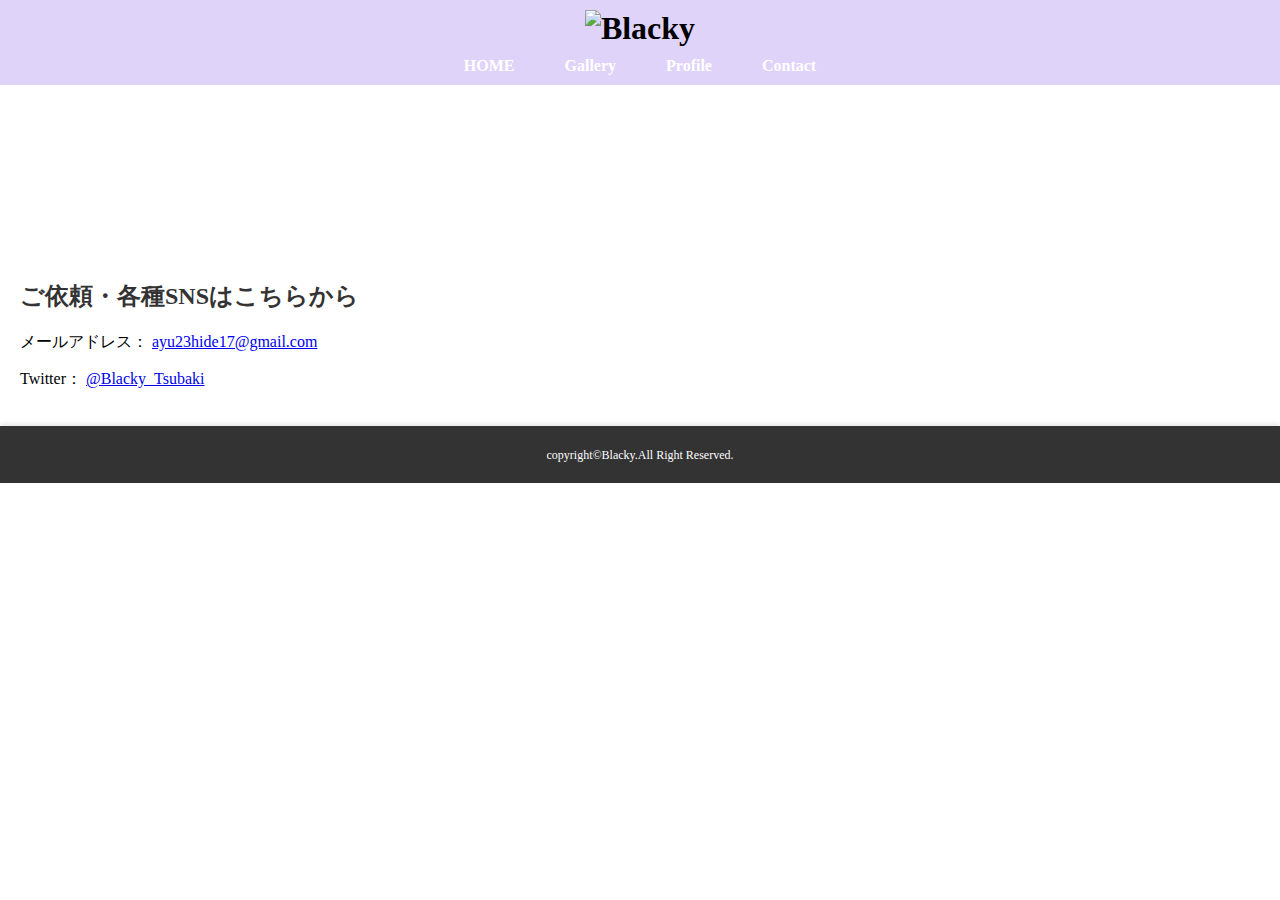
==== contact.html @ 08aa67eb "Create contact.html" ====
<!DOCTYPE html>
<html lang="ja">
	<head>
		<meta charset="UTF-8">
		<link rel="stylesheet" type="text/css" href="mystyle.css">
		<title>Blacky-Illustration-</title>
	</head>
	<body>
		<header>
			<h1>
				<img src="44.png" alt="Blacky">
			</h1>
			<nav>
				<ul>
					<li>
						<a href="index.html">HOME</a>
					</li>
					<li class="dropdown">
						<a href="gallery.html">Gallery</a>
					</li>
					<li>
						<a href="profile.html">Profile</a>
					</li>
					<li>
						<a href="contact.html">Contact</a>
					</li>
				</ul>
			</nav>
		</header>
		<section id="Contact" class="Contact-section">
			<div class="Contact-info">
				<h2>ご依頼・各種SNSはこちらから</h2>
				<p>メールアドレス： 
					<a href="mailto:yourmail@example.com">ayu23hide17@gmail.com</a>
				  </p>
				  <p>Twitter： 
					<a href="https://x.com/Blacky_Tsubaki" target="_blank" rel="noopener noreferrer">
					  @Blacky_Tsubaki
					</a>
				  </p>
			</div>
		</section>
		<footer>
			<small>
				copyright©Blacky.All Right Reserved.
			</small>
		</footer>
	</body>
---- mystyle.css ----
header{
position: fixed; /* ページ上部に固定 */
    top: 0; /* 上詰め */
    left: 0;
    width: 100%; /* ヘッダーを幅いっぱいにする */
    background-color: #dfd3fa; /* ヘッダーの背景色 */
    color: #000; /* ヘッダー内の文字色 */
    z-index: 1000; /* 他の要素の上に表示 */
    padding:10px 0;
}
header a {
    color: #000; /* リンクの文字色 */
    text-decoration: none;
    padding: 10px;
}
header a:hover {
    color: #555; /* ホバー時の文字色 */
}
header h1 {
    margin: 0;
    padding: 0;
    text-align: center;
}
header h1 img {
    max-width: 200px; 
    height: auto;
}
nav {
    display: flex;
    justify-content: center; 
    margin-top: 10px;
}
nav ul {
    list-style: none;
    padding: 0;
    margin: 0;
    display: flex;
    gap: 20px; 
}
nav ul li {
    display: inline-block;
	position: relative;
}
nav ul li a {
    text-decoration: none;
    color: #fff;
    padding: 10px 15px;
    font-size: 1rem;
    font-weight: bold;
    transition: background-color 0.3s, color 0.3s;
    border-radius: 5px;
}
nav ul li a:hover {
    background-color: #555; /* ホバー時の背景色 */
    color: #ddd; /* ホバー時の文字色 */
}
body {
    margin: 0;
    padding-top: 180px; 
}
section {
	margin-top:40px;
	padding:20px;
}
h1 {
    text-align: center;
    margin-bottom: 20px;
}
h2 {
    margin-top: 40px;
    color: #333;
}
.gallery-grid {
    display: grid;
    grid-template-columns: repeat(auto-fill, minmax(150px, 1fr));
    gap: 10px;
    margin-top: 10px;
}
.gallery-grid img {
    width: 100%;
    height: auto;
    border-radius: 5px;
    box-shadow: 0 4px 8px rgba(0, 0, 0, 0.1);
    transition: transform 0.3s ease;
}
.gallery-grid img:hover {
    transform: scale(1.05);
}
/* GALLERYセクション*/
.Gallery-section {
    padding: 20px;
    background-color: #f8f8f8;
    text-align: center;
}
.gallery-nav{
	margin-top: 20px;
}
.gallery-nav ul {
    list-style: none;
    padding: 0;
    display: flex;
    gap: 15px;
    justify-content: center;
    margin-bottom: 20px;
}
.gallery-nav ul li a {
    text-decoration: none;
    padding: 10px 15px;
    background-color: #ddd;
    color: #333;
    border-radius: 5px;
    display: inline-block;
}
.gallery-nav ul li a:hover {
    background-color: #bbb;
}
/* 各カテゴリを初期状態で非表示 */
.gallery-category {
    display: none;
}
.gallery-category.active {
    display: block;
}
.gallery-grid {
    display: grid;
    grid-template-columns: repeat(auto-fill, minmax(150px, 1fr));
    gap: 10px;
    margin-top: 15px;
}
.gallery-grid img {
    width: 100%;
    height: auto;
    border-radius: 5px;
    box-shadow: 0 4px 8px rgba(0, 0, 0, 0.1);
    transition: transform 0.3s ease;
}
.gallery-grid img:hover {
    transform: scale(1.05);
}
/* 動画全体のスタイル */
.video-container {
    display: flex; /* 動画を横並びに配置 */
    flex-wrap: wrap; /* 横に収まらない場合は改行 */
    justify-content: space-around; /* 動画の間隔を調整 */
    gap: 20px; /* 動画間のスペース */
    padding: 20px;
}
.video-wrapper {
    width: 100%;
    max-width: 480px; /* 動画の最大幅を設定 */
    text-align: center; /* 動画タイトルを中央揃え */
}
.video-wrapper video {
    width: 100%;
    height: auto;
    border: 1px solid #ccc; /* 動画の枠線を追加（オプション） */
    border-radius: 8px; /* 枠線を丸める（オプション） */
}
footer {
    background-color: #333; 
    color: #fff; 
    padding: 20px 0;
    text-align: center;
    font-size: 0.9rem;
    box-shadow: 0 -2px 5px rgba(0, 0, 0, 0.1);
}
/* フッターのリンク */
.footer-links {
    margin-bottom: 10px;
}
.footer-links a {
    text-decoration: none;
    color: #fff;
    margin: 0 10px;
    font-weight: bold;
    transition: color 0.3s;
}
.footer-links a:hover {
    color: #aaa; /* ホバー時に少し明るく */
}
.footer-copyright {
    font-size: 0.8rem;
    color: #ccc;
}
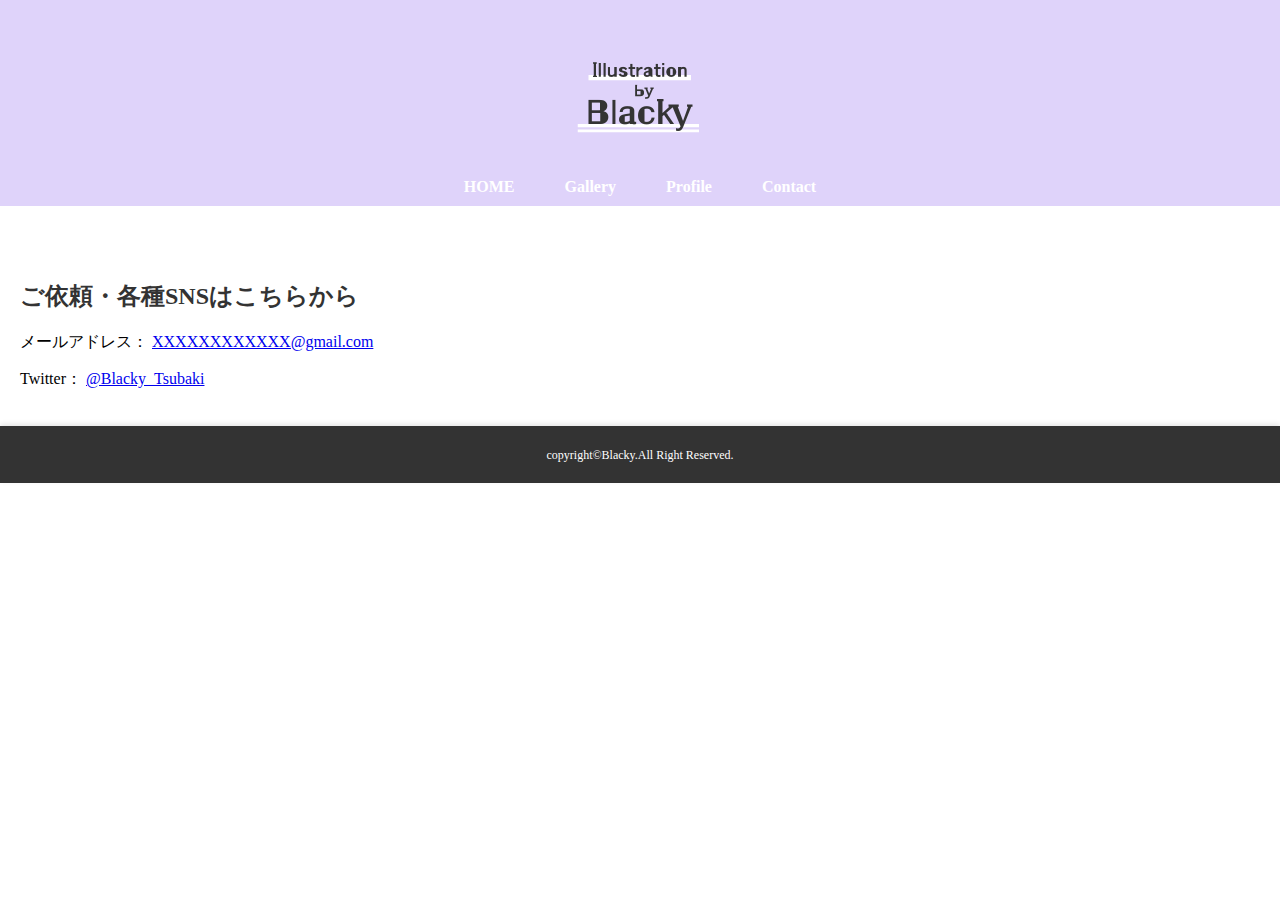
==== commit 6df35e2b: "Update contact.html" ====
--- a/contact.html
+++ b/contact.html
@@ -31,7 +31,7 @@
 			<div class="Contact-info">
 				<h2>ご依頼・各種SNSはこちらから</h2>
 				<p>メールアドレス： 
-					<a href="mailto:yourmail@example.com">ayu23hide17@gmail.com</a>
+					<a href="mailto:yourmail@example.com">XXXXXXXXXXXX@gmail.com</a>
 				  </p>
 				  <p>Twitter： 
 					<a href="https://x.com/Blacky_Tsubaki" target="_blank" rel="noopener noreferrer">
--- a/mystyle.css
+++ b/mystyle.css
@@ -1,20 +1,25 @@
 header{
-position: fixed; /* ページ上部に固定 */
-    top: 0; /* 上詰め */
+position: fixed; 
+    top: 0; 
     left: 0;
-    width: 100%; /* ヘッダーを幅いっぱいにする */
-    background-color: #dfd3fa; /* ヘッダーの背景色 */
-    color: #000; /* ヘッダー内の文字色 */
-    z-index: 1000; /* 他の要素の上に表示 */
+    width: 100%; 
+    background-color: #dfd3fa; 
+    color: #000; 
+    z-index: 1000; 
     padding:10px 0;
+　　font-family: Arial, sans-serif;
+}
+header img{
+	width: 150%;
+	height: auto;
 }
 header a {
-    color: #000; /* リンクの文字色 */
+    color: #000; 
     text-decoration: none;
     padding: 10px;
 }
 header a:hover {
-    color: #555; /* ホバー時の文字色 */
+    color: #555; 
 }
 header h1 {
     margin: 0;
@@ -24,11 +29,45 @@
 header h1 img {
     max-width: 200px; 
     height: auto;
+}
+.modal {
+    display: none; /* 初期状態では非表示 */
+    position: fixed;
+    z-index: 1000;
+    left: 0;
+    top: 0;
+    width: 100%;
+    height: 100%;
+    overflow: auto;
+    background-color: rgba(0, 0, 0, 0.8); /* 背景の半透明黒 */
+}
+.modal-content {
+    margin: auto;
+    display: block;
+    max-width: 90%;
+    max-height: 90%;
+    border-radius: 8px;
+    box-shadow: 0 4px 8px rgba(0, 0, 0, 0.2);
+}
+
+.close {
+    position: absolute;
+    top: 20px;
+    right: 35px;
+    color: #fff;
+    font-size: 30px;
+    font-weight: bold;
+    cursor: pointer;
+    transition: color 0.3s;
+}
+.close:hover,.close:focus {
+    color: #ccc;
 }
 nav {
     display: flex;
     justify-content: center; 
     margin-top: 10px;
+　　font-family: Arial, sans-serif;
 }
 nav ul {
     list-style: none;
@@ -57,18 +96,37 @@
 body {
     margin: 0;
     padding-top: 180px; 
+　　font-family: Arial, sans-serif;
 }
 section {
 	margin-top:40px;
 	padding:20px;
 }
+#Home {
+    text-align: center; 
+    padding: 50px 20px; 
+    margin: 0 auto; 
+}
+
+#Home h1 {
+    font-size: 2.5rem; 
+    margin-bottom: 20px; 
+}
+
+#Home p {
+    font-size: 1.2rem; 
+    line-height: 1.6;
+}
+
 h1 {
     text-align: center;
     margin-bottom: 20px;
+　　font-family: Arial, sans-serif;
 }
 h2 {
     margin-top: 40px;
     color: #333;
+　　font-family: Arial, sans-serif;
 }
 .gallery-grid {
     display: grid;
@@ -140,21 +198,21 @@
 /* 動画全体のスタイル */
 .video-container {
     display: flex; /* 動画を横並びに配置 */
-    flex-wrap: wrap; /* 横に収まらない場合は改行 */
-    justify-content: space-around; /* 動画の間隔を調整 */
-    gap: 20px; /* 動画間のスペース */
+    flex-wrap: wrap; 
+    justify-content: space-around; 
+    gap: 20px; 
     padding: 20px;
 }
 .video-wrapper {
     width: 100%;
-    max-width: 480px; /* 動画の最大幅を設定 */
-    text-align: center; /* 動画タイトルを中央揃え */
+    max-width: 480px; 
+    text-align: center;
 }
 .video-wrapper video {
     width: 100%;
     height: auto;
-    border: 1px solid #ccc; /* 動画の枠線を追加（オプション） */
-    border-radius: 8px; /* 枠線を丸める（オプション） */
+    border: 1px solid #ccc; 
+    border-radius: 8px; 
 }
 footer {
     background-color: #333; 
